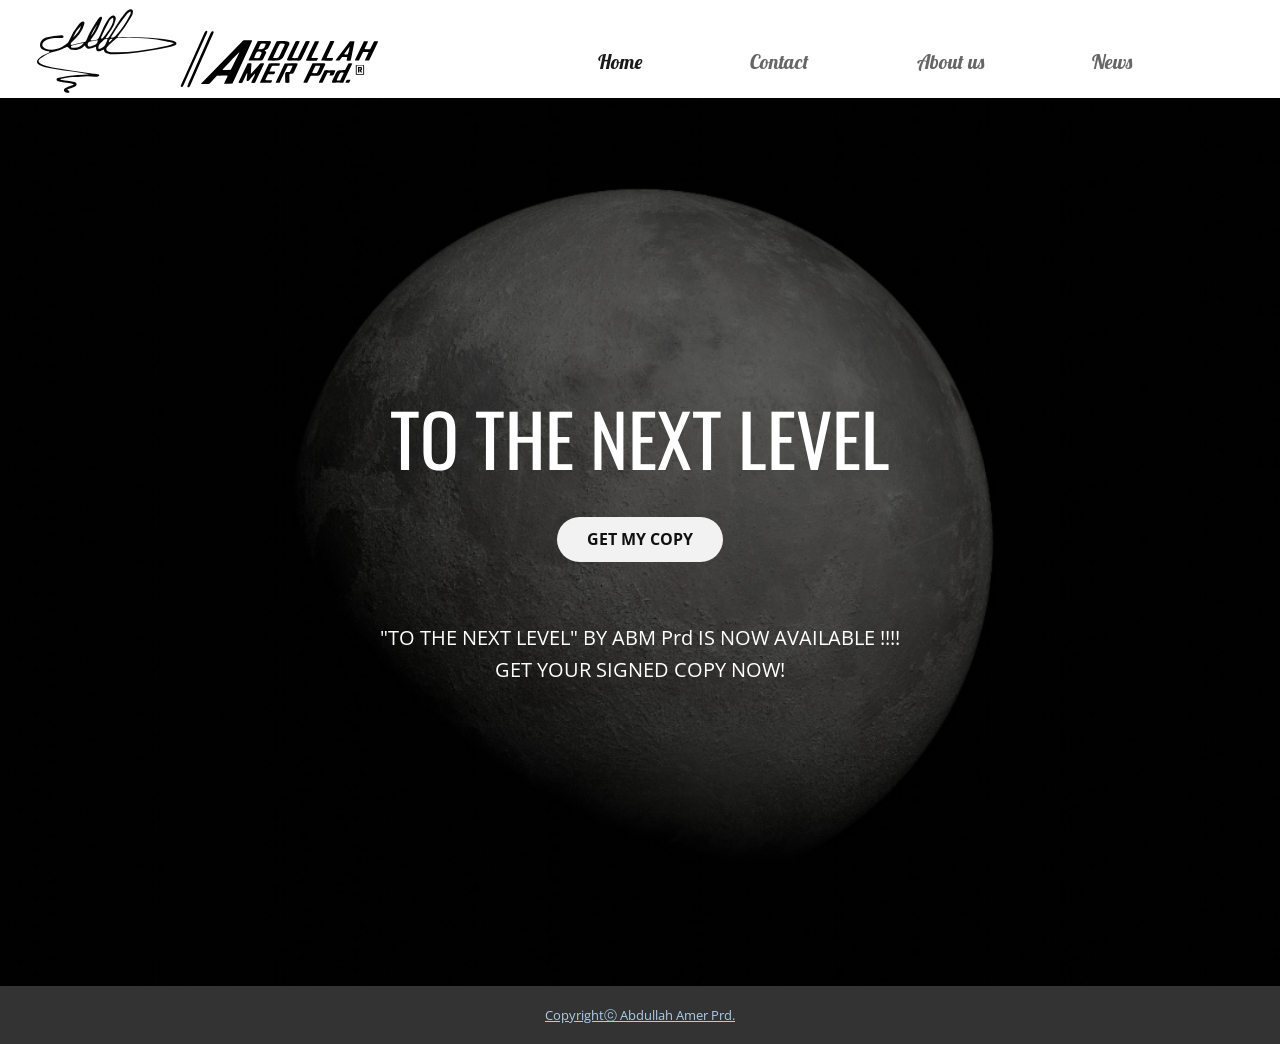
==== index.html @ b2bbba57 "Update index.html" ====
<!DOCTYPE html>
<html style="font-size: 16px;" lang="en"><head>
    <meta name="viewport" content="width=device-width, initial-scale=1.0">
    <meta charset="utf-8">
    <meta name="keywords" content="About Team">
    <meta name="description" content="">
    <title>Page 2</title>
    <link rel="stylesheet" href="nicepage.css" media="screen">
<link rel="stylesheet" href="Page-2.css" media="screen">
    <script class="u-script" type="text/javascript" src="jquery.js" defer=""></script>
    <script class="u-script" type="text/javascript" src="nicepage.js" defer=""></script>
    <meta name="generator" content="Nicepage 5.5.0, nicepage.com">
    <link id="u-theme-google-font" rel="stylesheet" href="https://fonts.googleapis.com/css?family=Roboto:100,100i,300,300i,400,400i,500,500i,700,700i,900,900i|Open+Sans:300,300i,400,400i,500,500i,600,600i,700,700i,800,800i">
    <link id="u-page-google-font" rel="stylesheet" href="https://fonts.googleapis.com/css?family=Oswald:200,300,400,500,600,700|Lobster:400">
    
    
    <script type="application/ld+json">{
		"@context": "http://schema.org",
		"@type": "Organization",
		"name": "WebSite4106863"
}</script>
    <meta name="theme-color" content="#478ac9">
    <meta property="og:title" content="Page 2">
    <meta property="og:type" content="website">
  <meta data-intl-tel-input-cdn-path="intlTelInput/"></head>
  <body data-home-page="Page-2.html" data-home-page-title="Page 2" class="u-body u-xl-mode" data-lang="en"><header class="u-align-center-sm u-align-center-xs u-clearfix u-header u-white u-header" id="sec-c23f"><div class="u-clearfix u-sheet u-sheet-1">
        <img class="u-align-left-lg u-align-left-md u-align-left-sm u-align-left-xs u-image u-image-default u-preserve-proportions u-image-1" src="images/an.svg" alt="" data-image-width="300" data-image-height="74">
        <nav class="u-align-left-xl u-align-right-lg u-align-right-md u-align-right-sm u-align-right-xs u-menu u-menu-one-level u-offcanvas u-menu-1">
          <div class="menu-collapse u-custom-font u-font-lobster" style="font-size: 1.25rem;">
            <a class="u-button-style u-custom-text-active-color u-custom-text-color u-custom-text-hover-color u-custom-text-shadow u-custom-text-shadow-blur u-custom-text-shadow-color u-custom-text-shadow-transparency u-custom-text-shadow-x u-custom-text-shadow-y u-nav-link" href="#" style="padding: 3px 4px; font-size: calc(1em + 6px);">
              <svg class="u-svg-link" preserveAspectRatio="xMidYMin slice" viewBox="0 0 302 302" style=""><use xmlns:xlink="http://www.w3.org/1999/xlink" xlink:href="#svg-8a8f"></use></svg>
              <svg xmlns="http://www.w3.org/2000/svg" xmlns:xlink="http://www.w3.org/1999/xlink" version="1.1" id="svg-8a8f" x="0px" y="0px" viewBox="0 0 302 302" style="enable-background:new 0 0 302 302;" xml:space="preserve" class="u-svg-content"><g><rect y="36" width="302" height="30"></rect><rect y="236" width="302" height="30"></rect><rect y="136" width="302" height="30"></rect>
</g><g></g><g></g><g></g><g></g><g></g><g></g><g></g><g></g><g></g><g></g><g></g><g></g><g></g><g></g><g></g></svg>
            </a>
          </div>
          <div class="u-custom-menu u-nav-container">
            <ul class="u-custom-font u-font-lobster u-nav u-unstyled u-nav-1"><li class="u-nav-item"><a class="u-button-style u-nav-link u-text-active-grey-90 u-text-grey-60 u-text-hover-grey-90" href="Page-2.html" style="padding: 10px 54px;">Home</a>
</li><li class="u-nav-item"><a class="u-button-style u-nav-link u-text-active-grey-90 u-text-grey-60 u-text-hover-grey-90" style="padding: 10px 54px;">Contact</a>
</li><li class="u-nav-item"><a class="u-button-style u-nav-link u-text-active-grey-90 u-text-grey-60 u-text-hover-grey-90" style="padding: 10px 54px;">About us</a>
</li><li class="u-nav-item"><a class="u-button-style u-nav-link u-text-active-grey-90 u-text-grey-60 u-text-hover-grey-90" style="padding: 10px 1px 10px 54px;">News</a>
</li></ul>
          </div>
          <div class="u-custom-menu u-nav-container-collapse">
            <div class="u-align-center u-black u-container-style u-inner-container-layout u-opacity u-opacity-95 u-sidenav">
              <div class="u-inner-container-layout u-sidenav-overflow">
                <div class="u-menu-close"></div>
                <ul class="u-align-center u-nav u-popupmenu-items u-unstyled u-nav-2"><li class="u-nav-item"><a class="u-button-style u-nav-link" href="Page-2.html">Home</a>
</li><li class="u-nav-item"><a class="u-button-style u-nav-link">Contact</a>
</li><li class="u-nav-item"><a class="u-button-style u-nav-link">About us</a>
</li><li class="u-nav-item"><a class="u-button-style u-nav-link">News</a>
</li></ul>
              </div>
            </div>
            <div class="u-black u-menu-overlay u-opacity u-opacity-70"></div>
          </div>
        </nav>
      </div></header>
    <section class="u-align-center u-clearfix u-image u-shading u-section-1" id="carousel_de2b" data-image-width="1080" data-image-height="1920">
      <div class="u-clearfix u-sheet u-valign-middle-sm u-valign-middle-xl u-valign-middle-xs u-sheet-1">
        <h1 class="u-align-center u-custom-font u-font-oswald u-text u-text-body-alt-color u-text-default-lg u-text-default-xl u-title u-text-1">TO THE NE​XT LEVEL</h1>
        <a href="https://drive.google.com/drive/folders/1zIciIUnpm0lqaoNe62Qu-S9P2vGg_6KE?usp=share_link" class="u-active-grey-75 u-align-center u-btn u-btn-round u-button-style u-grey-5 u-hover-grey-50 u-radius-29 u-btn-1" target="_blank">GET MY COPY</a>
        <p class="u-align-center u-large-text u-text u-text-body-alt-color u-text-default-lg u-text-default-md u-text-default-xl u-text-variant u-text-2">"TO THE NEXT LEVEL" BY ABM Prd IS NOW AVAILABLE !!!!<br>GET YOUR SIGNED COPY NOW!
        </p>
      </div>
    </section>
    <style class="u-overlap-style">.u-overlap:not(.u-sticky-scroll) .u-header {
background-color: #ffffff !important
}</style>
    
    
    
   <section class="u-backlink u-clearfix u-grey-80">
      <a class="u-link" href="https://www.instagram.com/abdullah25_3/" target="_blank">
        <span>
Copyrightⓒ Abdullah Amer Prd.</span>
  
    </section>
  
</body></html>
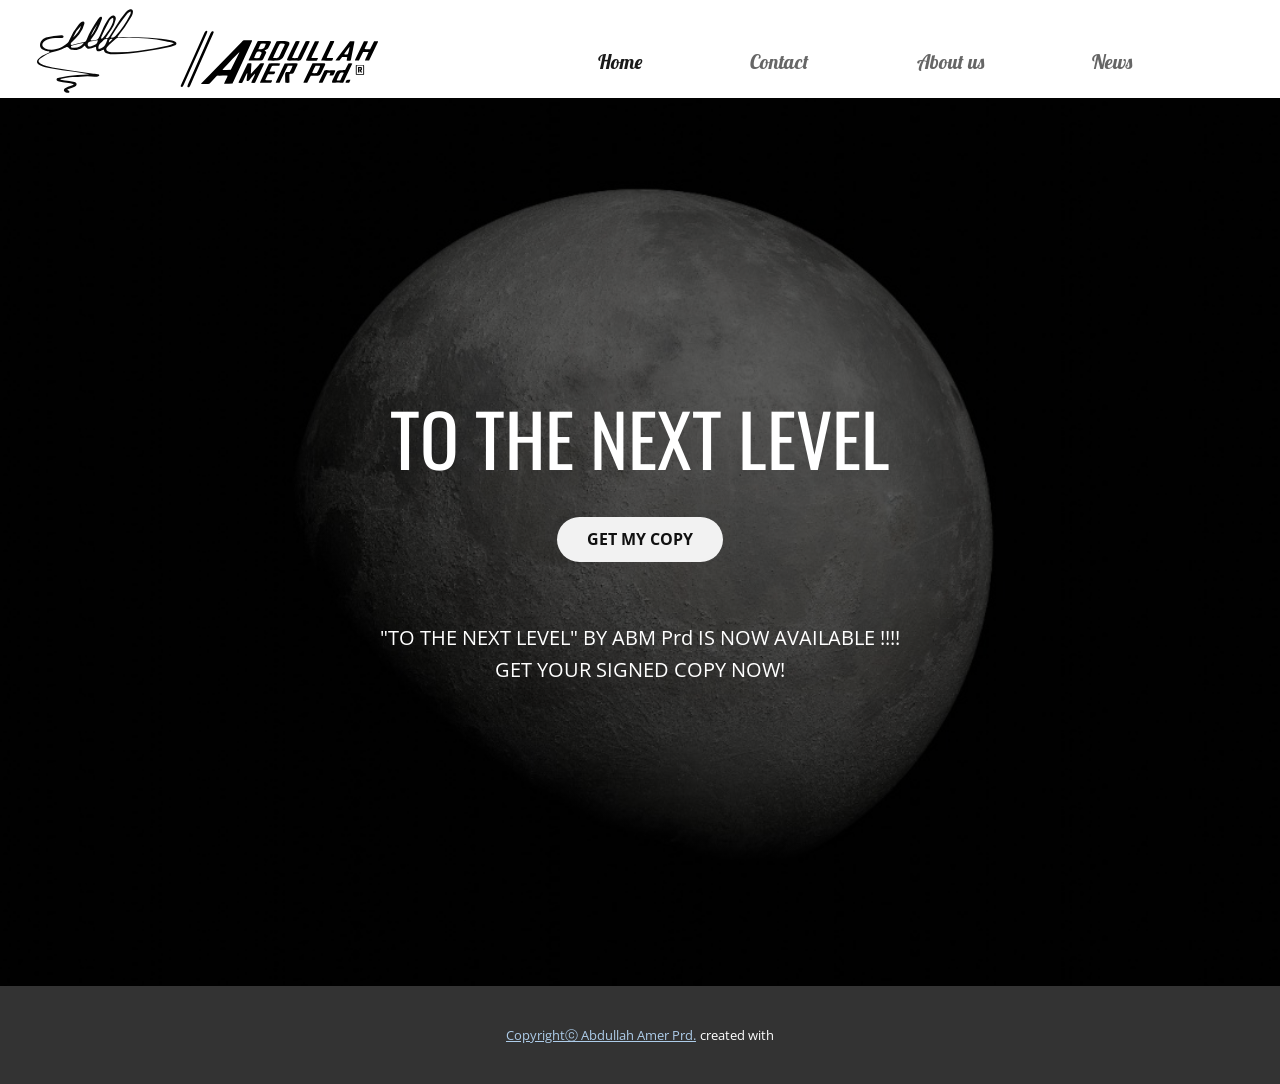
==== commit a2655c26: "new" ====
--- a/index.html
+++ b/index.html
@@ -56,7 +56,7 @@
         </nav>
       </div></header>
     <section class="u-align-center u-clearfix u-image u-shading u-section-1" id="carousel_de2b" data-image-width="1080" data-image-height="1920">
-      <div class="u-clearfix u-sheet u-valign-middle-sm u-valign-middle-xl u-valign-middle-xs u-sheet-1">
+      <div class="u-clearfix u-sheet u-valign-middle-sm u-valign-middle-xl u-sheet-1">
         <h1 class="u-align-center u-custom-font u-font-oswald u-text u-text-body-alt-color u-text-default-lg u-text-default-xl u-title u-text-1">TO THE NE​XT LEVEL</h1>
         <a href="https://drive.google.com/drive/folders/1zIciIUnpm0lqaoNe62Qu-S9P2vGg_6KE?usp=share_link" class="u-active-grey-75 u-align-center u-btn u-btn-round u-button-style u-grey-5 u-hover-grey-50 u-radius-29 u-btn-1" target="_blank">GET MY COPY</a>
         <p class="u-align-center u-large-text u-text u-text-body-alt-color u-text-default-lg u-text-default-md u-text-default-xl u-text-variant u-text-2">"TO THE NEXT LEVEL" BY ABM Prd IS NOW AVAILABLE !!!!<br>GET YOUR SIGNED COPY NOW!
@@ -69,11 +69,15 @@
     
     
     
-   <section class="u-backlink u-clearfix u-grey-80">
+      
+    <section class="u-backlink u-clearfix u-grey-80">
       <a class="u-link" href="https://www.instagram.com/abdullah25_3/" target="_blank">
         <span>
 Copyrightⓒ Abdullah Amer Prd.</span>
-  
+      </a>
+      <p class="u-text">
+        <span>created with</span>
+     
     </section>
   
-</body></html>
+</body></html>
--- a/Page-2.css
+++ b/Page-2.css
@@ -16,6 +16,7 @@
 .u-section-1 .u-btn-1 {
   font-weight: 700;
   text-transform: uppercase;
+  font-size: 1rem;
   margin: 40px auto 0;
 }
 
@@ -36,7 +37,6 @@
 
   .u-section-1 .u-btn-1 {
     margin-top: 90px;
-    font-size: 1rem;
   }
 
   .u-section-1 .u-text-2 {
@@ -92,12 +92,14 @@
 
   .u-section-1 .u-text-1 {
     font-size: 2.25rem;
+    margin-top: 309px;
     margin-left: -6px;
     margin-right: -6px;
   }
 
   .u-section-1 .u-btn-1 {
-    padding: 1px 8px 1px 7px;
+    font-size: 0.75rem;
+    padding: 5px 14px 5px 13px;
   }
 
   .u-section-1 .u-text-2 {
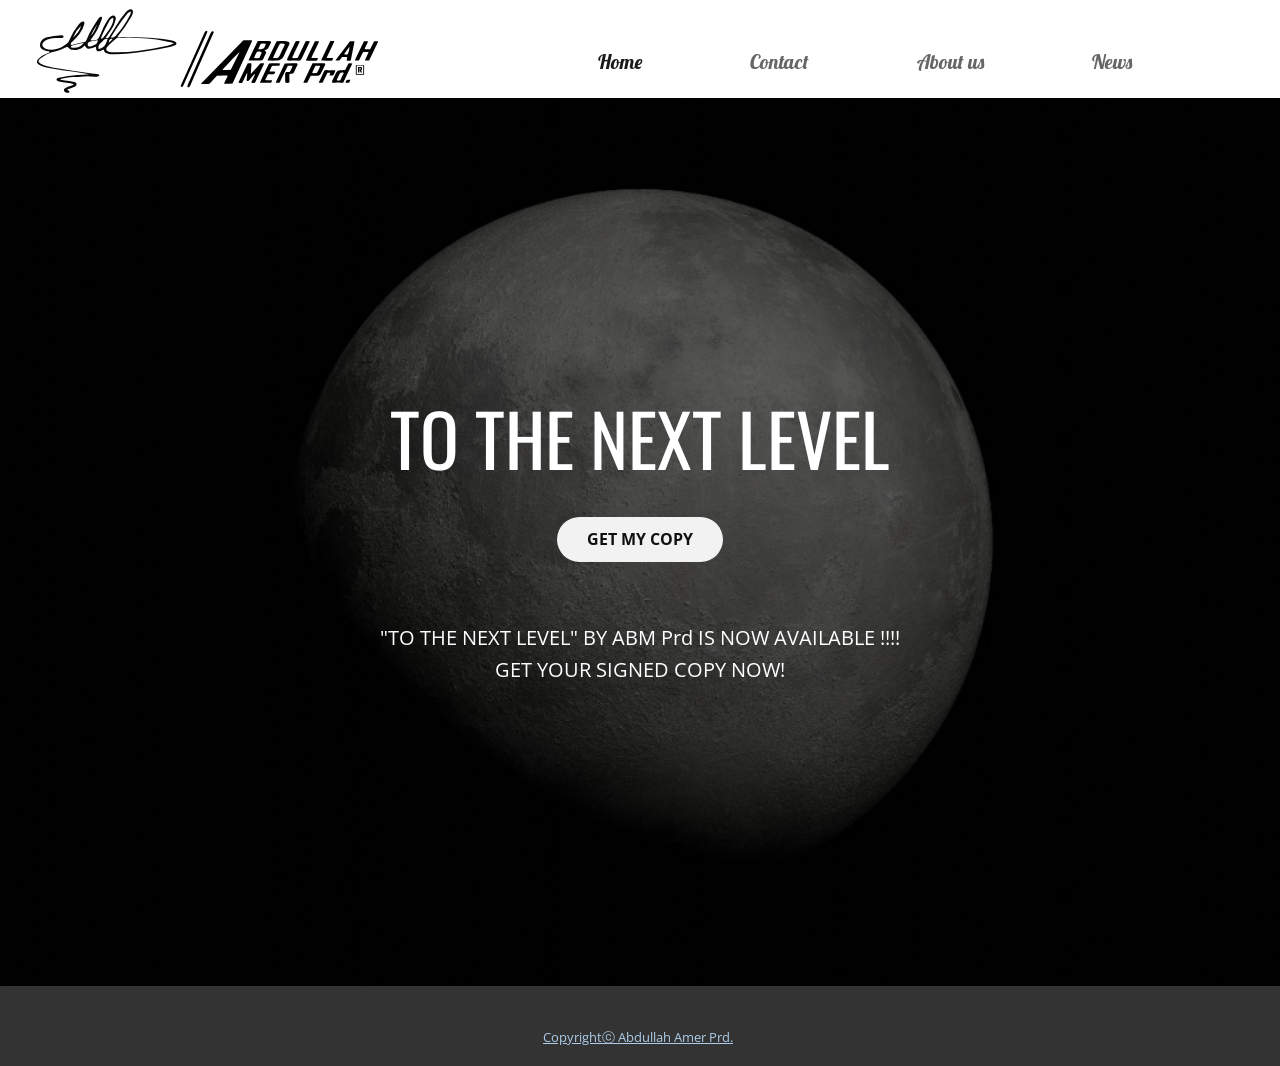
==== commit 3aa8d579: "new" ====
--- a/index.html
+++ b/index.html
@@ -69,14 +69,14 @@
     
     
     
-      
+        
     <section class="u-backlink u-clearfix u-grey-80">
       <a class="u-link" href="https://www.instagram.com/abdullah25_3/" target="_blank">
         <span>
 Copyrightⓒ Abdullah Amer Prd.</span>
       </a>
       <p class="u-text">
-        <span>created with</span>
+        <span></span>
      
     </section>
   
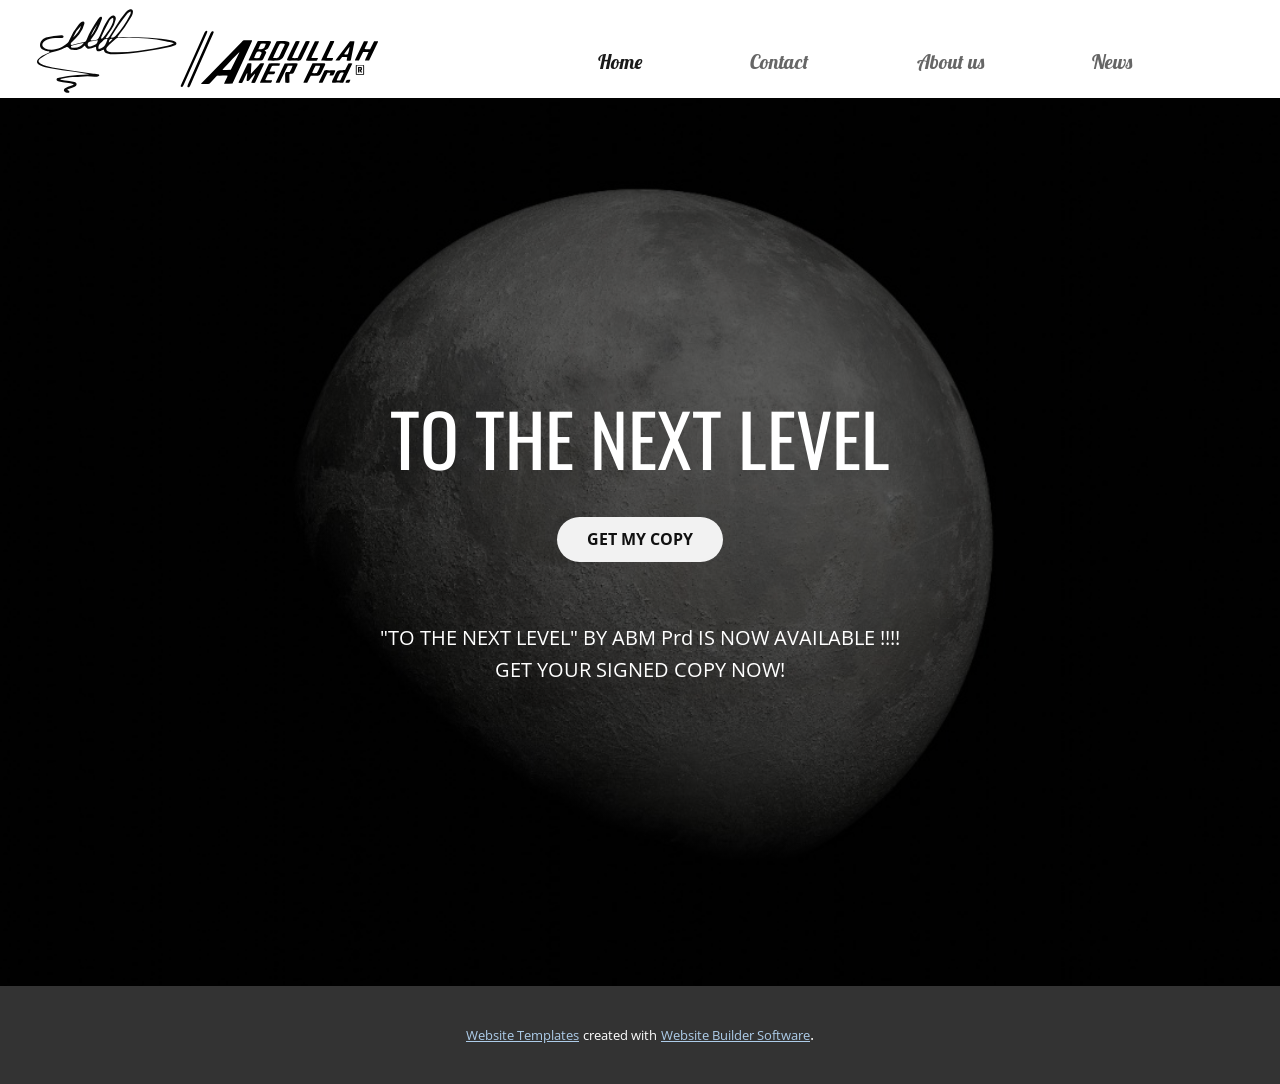
==== commit 1c0d10c8: "new" ====
--- a/index.html
+++ b/index.html
@@ -69,15 +69,16 @@
     
     
     
-        
     <section class="u-backlink u-clearfix u-grey-80">
-      <a class="u-link" href="https://www.instagram.com/abdullah25_3/" target="_blank">
-        <span>
-Copyrightⓒ Abdullah Amer Prd.</span>
+      <a class="u-link" href="https://nicepage.com/website-templates" target="_blank">
+        <span>Website Templates</span>
       </a>
       <p class="u-text">
-        <span></span>
-     
+        <span>created with</span>
+      </p>
+      <a class="u-link" href="" target="_blank">
+        <span>Website Builder Software</span>
+      </a>. 
     </section>
   
 </body></html>
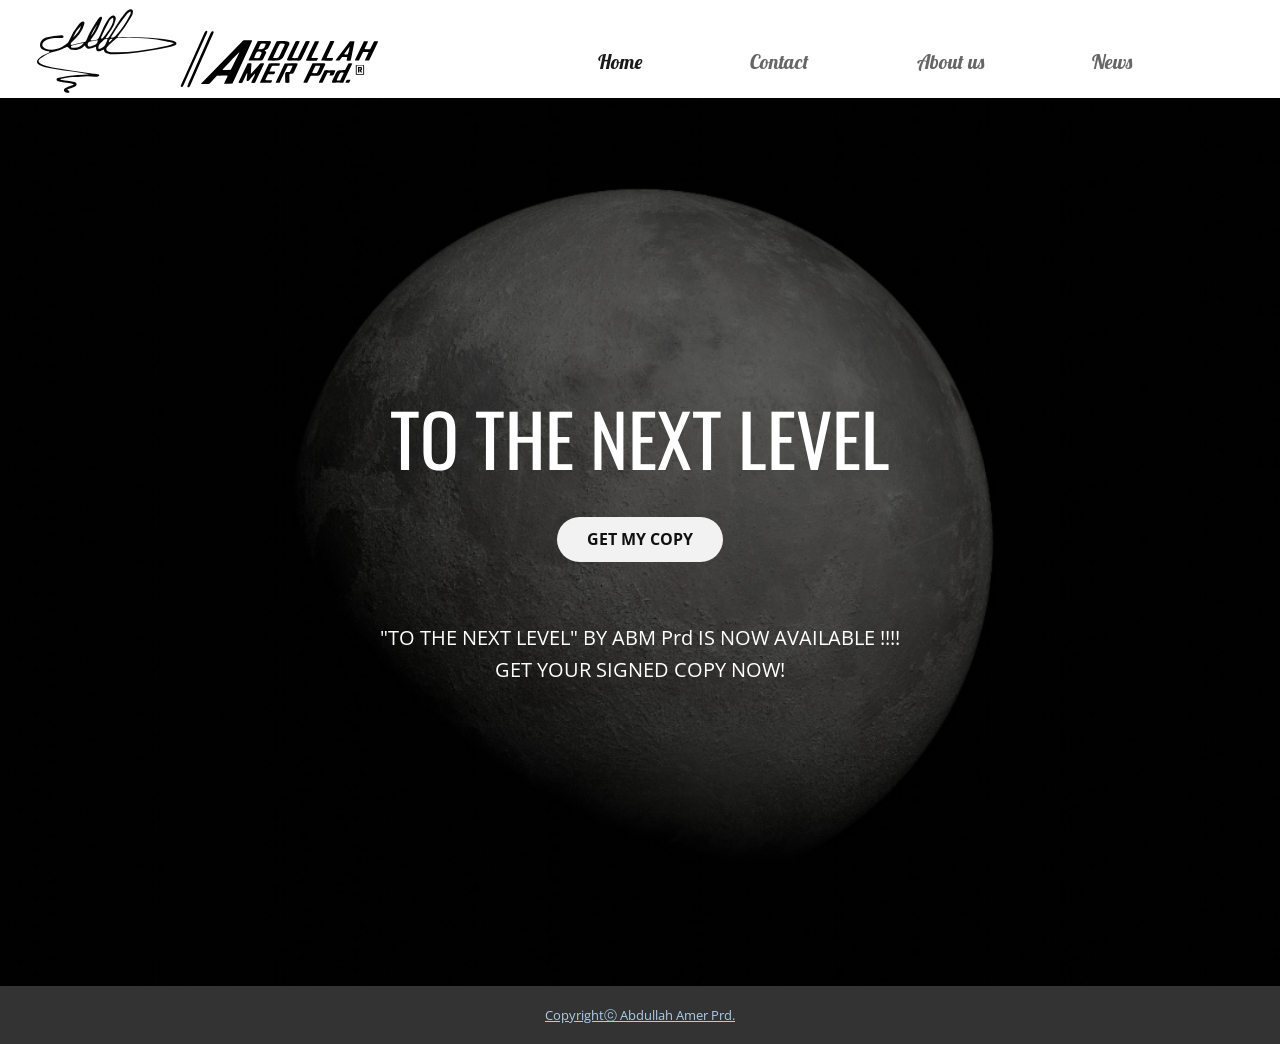
==== commit 4c8fc25b: "Update index.html" ====
--- a/index.html
+++ b/index.html
@@ -68,17 +68,12 @@
 }</style>
     
     
-    
+      
     <section class="u-backlink u-clearfix u-grey-80">
-      <a class="u-link" href="https://nicepage.com/website-templates" target="_blank">
-        <span>Website Templates</span>
-      </a>
-      <p class="u-text">
-        <span>created with</span>
-      </p>
-      <a class="u-link" href="" target="_blank">
-        <span>Website Builder Software</span>
-      </a>. 
+      <a class="u-link" href="https://www.instagram.com/abdullah25_3/" target="_blank">
+        <span>
+Copyrightⓒ Abdullah Amer Prd.</span>
+     
     </section>
   
-</body></html>+</body></html>
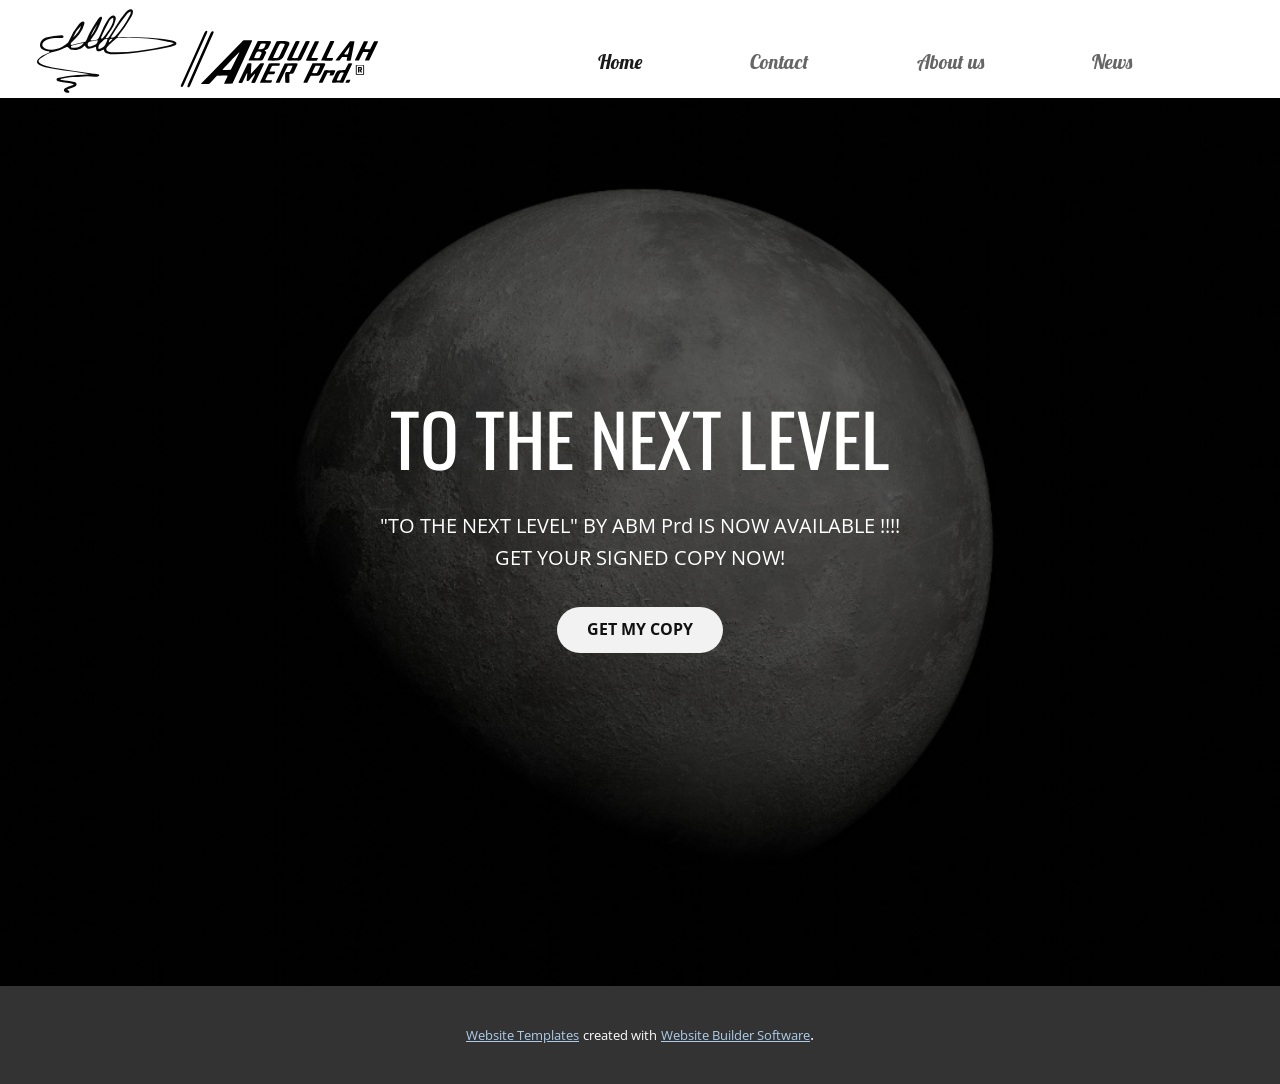
==== commit f1a9a53c: "nbee" ====
--- a/index.html
+++ b/index.html
@@ -56,11 +56,11 @@
         </nav>
       </div></header>
     <section class="u-align-center u-clearfix u-image u-shading u-section-1" id="carousel_de2b" data-image-width="1080" data-image-height="1920">
-      <div class="u-clearfix u-sheet u-valign-middle-sm u-valign-middle-xl u-sheet-1">
+      <div class="u-clearfix u-sheet u-valign-middle-sm u-sheet-1">
         <h1 class="u-align-center u-custom-font u-font-oswald u-text u-text-body-alt-color u-text-default-lg u-text-default-xl u-title u-text-1">TO THE NE​XT LEVEL</h1>
-        <a href="https://drive.google.com/drive/folders/1zIciIUnpm0lqaoNe62Qu-S9P2vGg_6KE?usp=share_link" class="u-active-grey-75 u-align-center u-btn u-btn-round u-button-style u-grey-5 u-hover-grey-50 u-radius-29 u-btn-1" target="_blank">GET MY COPY</a>
         <p class="u-align-center u-large-text u-text u-text-body-alt-color u-text-default-lg u-text-default-md u-text-default-xl u-text-variant u-text-2">"TO THE NEXT LEVEL" BY ABM Prd IS NOW AVAILABLE !!!!<br>GET YOUR SIGNED COPY NOW!
         </p>
+        <a href="https://drive.google.com/drive/folders/1zIciIUnpm0lqaoNe62Qu-S9P2vGg_6KE?usp=share_link" class="u-active-grey-75 u-align-center u-btn u-btn-round u-button-style u-grey-5 u-hover-grey-50 u-radius-29 u-btn-1" target="_blank">GET MY COPY</a>
       </div>
     </section>
     <style class="u-overlap-style">.u-overlap:not(.u-sticky-scroll) .u-header {
@@ -68,12 +68,17 @@
 }</style>
     
     
-      
+    
     <section class="u-backlink u-clearfix u-grey-80">
-      <a class="u-link" href="https://www.instagram.com/abdullah25_3/" target="_blank">
-        <span>
-Copyrightⓒ Abdullah Amer Prd.</span>
-     
+      <a class="u-link" href="https://nicepage.com/website-templates" target="_blank">
+        <span>Website Templates</span>
+      </a>
+      <p class="u-text">
+        <span>created with</span>
+      </p>
+      <a class="u-link" href="" target="_blank">
+        <span>Website Builder Software</span>
+      </a>. 
     </section>
   
-</body></html>
+</body></html>
--- a/nicepage.css
+++ b/nicepage.css
@@ -40625,7 +40625,7 @@
 }
 @media (max-width: 767px) {
   .u-header .u-sheet-1 {
-    min-height: 108px;
+    min-height: 120px;
   }
 
   .u-header .u-image-1 {
@@ -40635,14 +40635,14 @@
   }
 
   .u-header .u-menu-1 {
-    margin-top: -35px;
+    margin-top: -43px;
     margin-right: 13px;
-    margin-bottom: 29px;
+    margin-bottom: 37px;
   }
 }
 @media (max-width: 575px) {
   .u-header .u-sheet-1 {
-    min-height: 65px;
+    min-height: 93px;
   }
 
   .u-header .u-image-1 {
@@ -40652,8 +40652,8 @@
   }
 
   .u-header .u-menu-1 {
-    margin-top: -38px;
-    margin-bottom: 40px;
+    margin-top: -34px;
+    margin-bottom: 36px;
   }
 }
  .u-footer {
--- a/Page-2.css
+++ b/Page-2.css
@@ -10,19 +10,19 @@
 .u-section-1 .u-text-1 {
   background-image: none;
   font-size: 4.5rem;
-  margin: 60px auto 0;
+  margin: 300px auto 0;
+}
+
+.u-section-1 .u-text-2 {
+  font-size: 1.25rem;
+  margin: 33px auto 0;
 }
 
 .u-section-1 .u-btn-1 {
   font-weight: 700;
   text-transform: uppercase;
   font-size: 1rem;
-  margin: 40px auto 0;
-}
-
-.u-section-1 .u-text-2 {
-  font-size: 1.25rem;
-  margin: 60px auto;
+  margin: 33px auto 60px;
 }
 
 @media (max-width: 1199px) {
@@ -35,14 +35,14 @@
     margin-top: 287px;
   }
 
-  .u-section-1 .u-btn-1 {
-    margin-top: 90px;
-  }
-
   .u-section-1 .u-text-2 {
     font-size: 0.875rem;
     width: auto;
-    margin-top: -112px;
+    margin-top: 23px;
+  }
+
+  .u-section-1 .u-btn-1 {
+    margin-top: 23px;
   }
 }
 
@@ -64,7 +64,10 @@
 
   .u-section-1 .u-text-2 {
     font-size: 0.625rem;
-    margin-bottom: 97px;
+  }
+
+  .u-section-1 .u-btn-1 {
+    margin-top: 35px;
   }
 }
 
@@ -74,14 +77,13 @@
   }
 
   .u-section-1 .u-text-1 {
-    margin-top: 60px;
+    margin-top: 394px;
     margin-left: -38px;
     margin-right: -38px;
   }
 
   .u-section-1 .u-text-2 {
     width: 426px;
-    margin-bottom: 140px;
   }
 }
 
@@ -97,15 +99,16 @@
     margin-right: -6px;
   }
 
+  .u-section-1 .u-text-2 {
+    width: auto;
+    margin-top: 7px;
+    margin-left: 18px;
+    margin-right: 18px;
+  }
+
   .u-section-1 .u-btn-1 {
     font-size: 0.75rem;
+    margin-top: 51px;
     padding: 5px 14px 5px 13px;
   }
-
-  .u-section-1 .u-text-2 {
-    width: auto;
-    margin-left: 18px;
-    margin-right: 18px;
-    margin-bottom: 60px;
-  }
 }
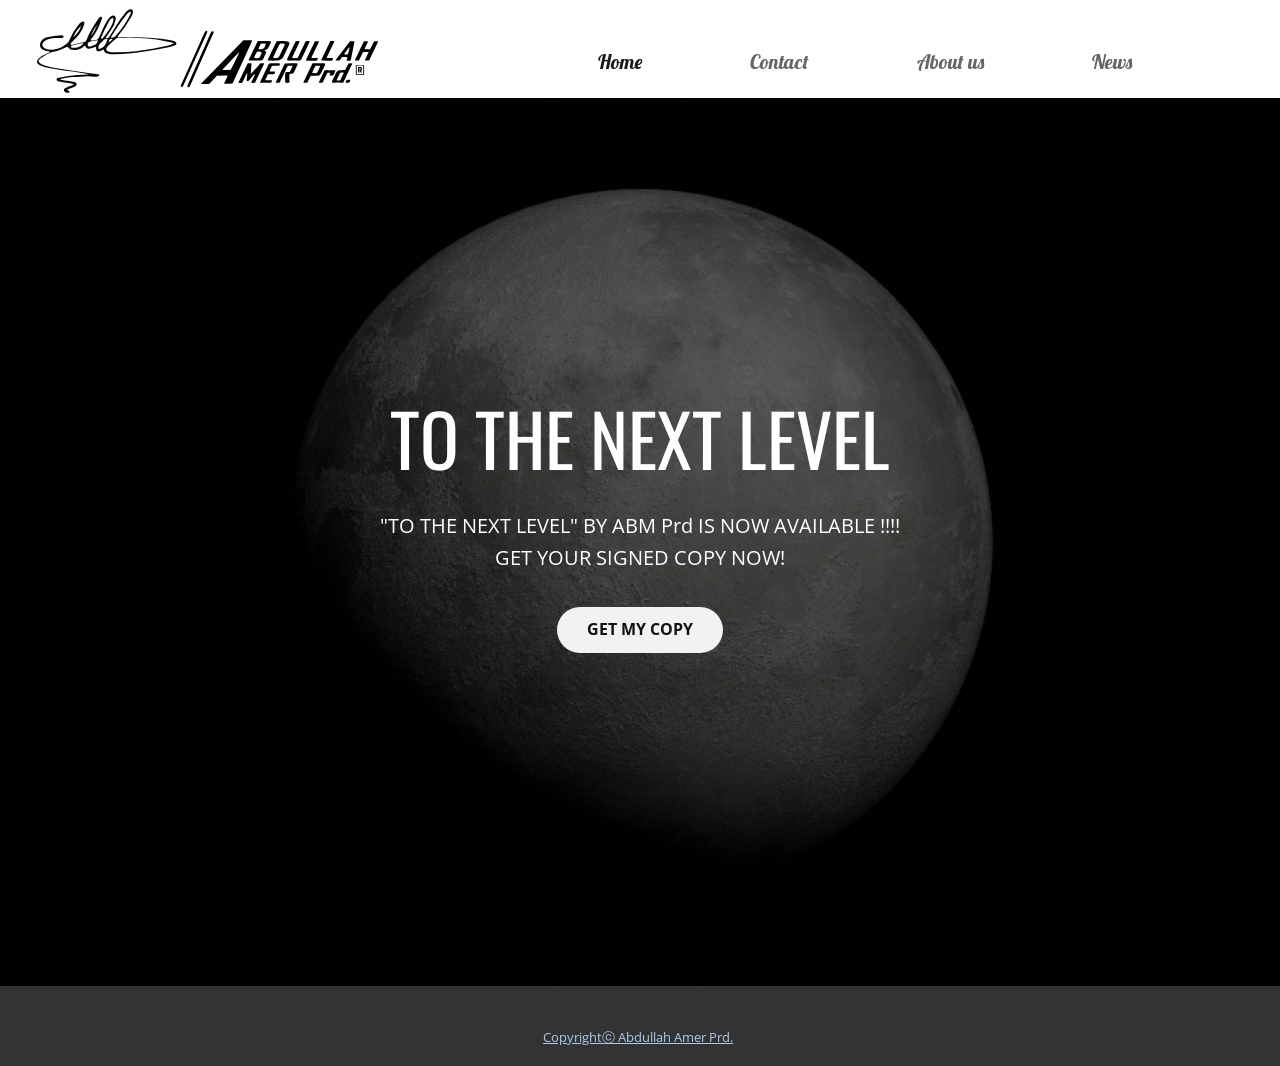
==== commit 7d46b0d5: "Update index.html" ====
--- a/index.html
+++ b/index.html
@@ -69,16 +69,15 @@
     
     
     
+       
     <section class="u-backlink u-clearfix u-grey-80">
-      <a class="u-link" href="https://nicepage.com/website-templates" target="_blank">
-        <span>Website Templates</span>
+      <a class="u-link" href="https://www.instagram.com/abdullah25_3/" target="_blank">
+        <span>
+Copyrightⓒ Abdullah Amer Prd.</span>
       </a>
       <p class="u-text">
-        <span>created with</span>
-      </p>
-      <a class="u-link" href="" target="_blank">
-        <span>Website Builder Software</span>
-      </a>. 
+      
+     
     </section>
   
-</body></html>+</body></html>
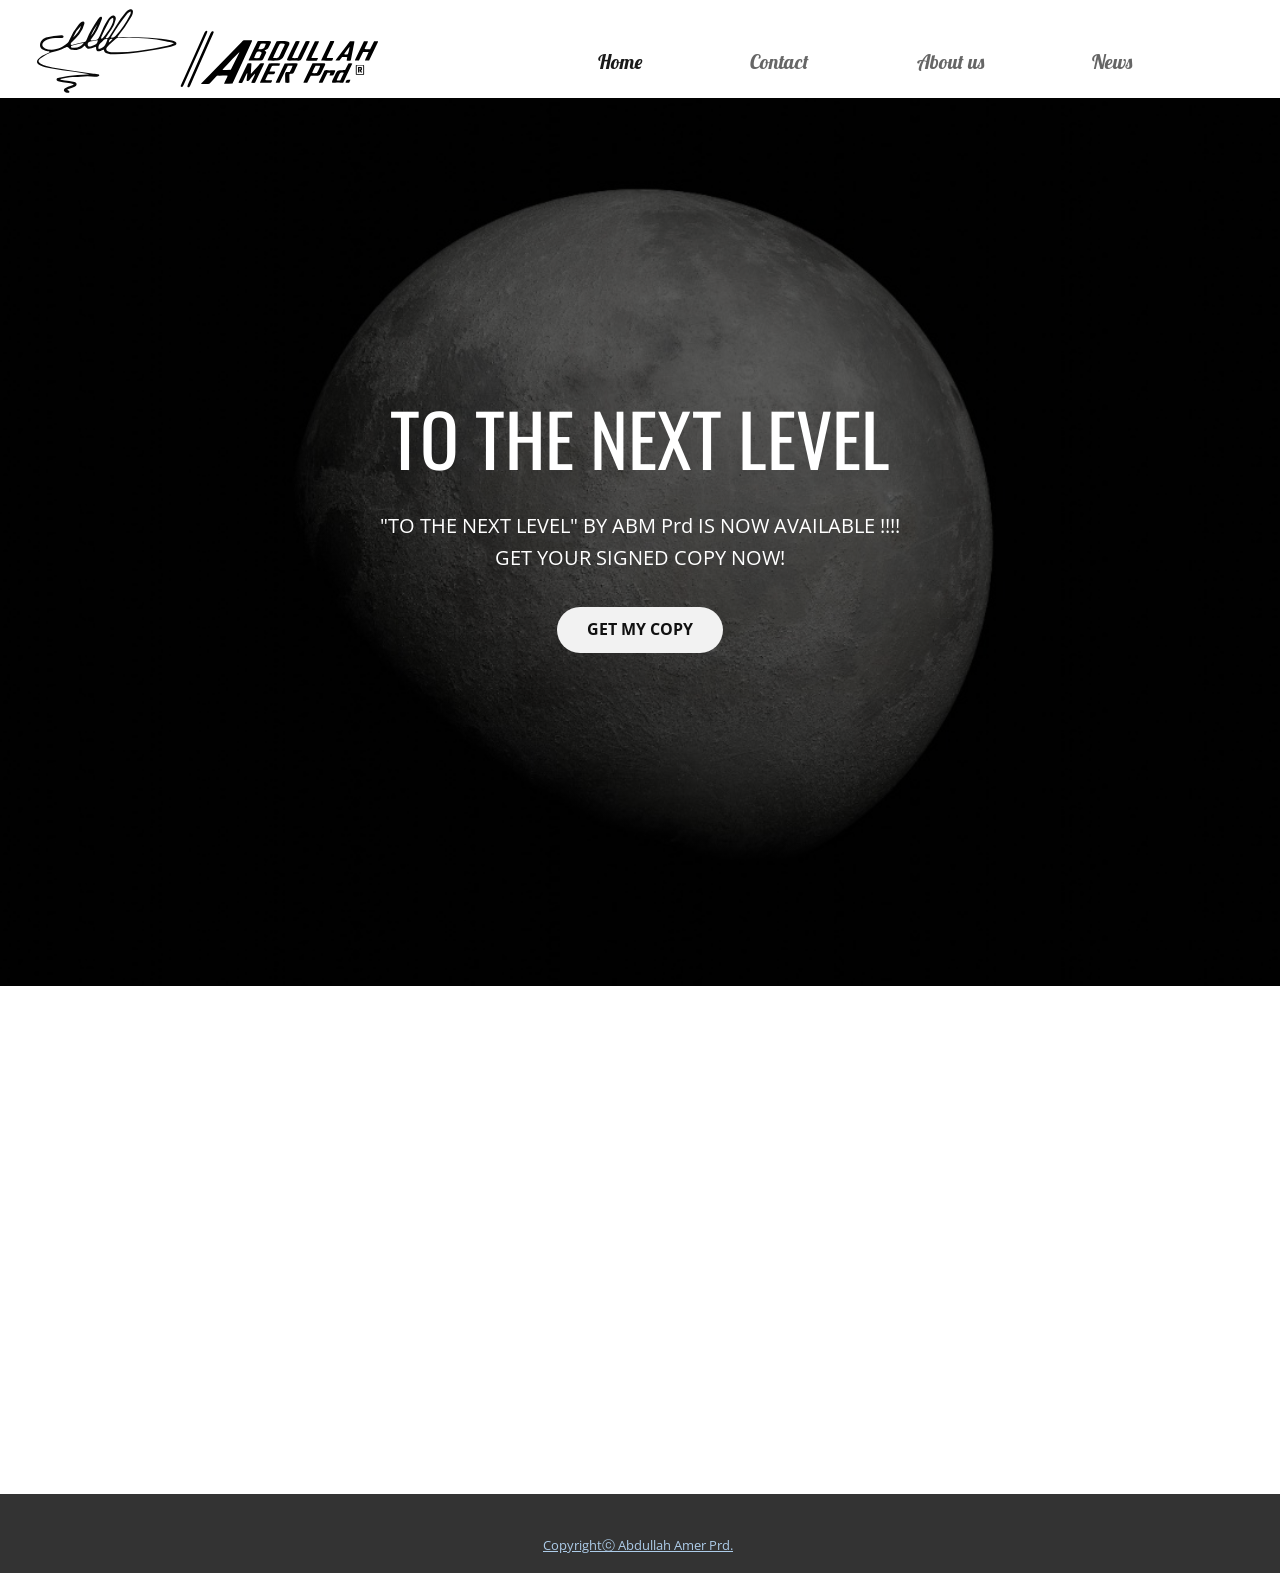
==== commit bc74cbce: "Update index.html" ====
--- a/index.html
+++ b/index.html
@@ -67,7 +67,7 @@
 background-color: #ffffff !important
 }</style>
     
-    
+ <iframe src="https://drive.google.com/file/d/1agv530kmadwkYnQcswONQFWmgNDbMJfE/view?usp=sharing" style="width:600px; height:500px;" frameborder="0"></iframe>   
     
        
     <section class="u-backlink u-clearfix u-grey-80">
